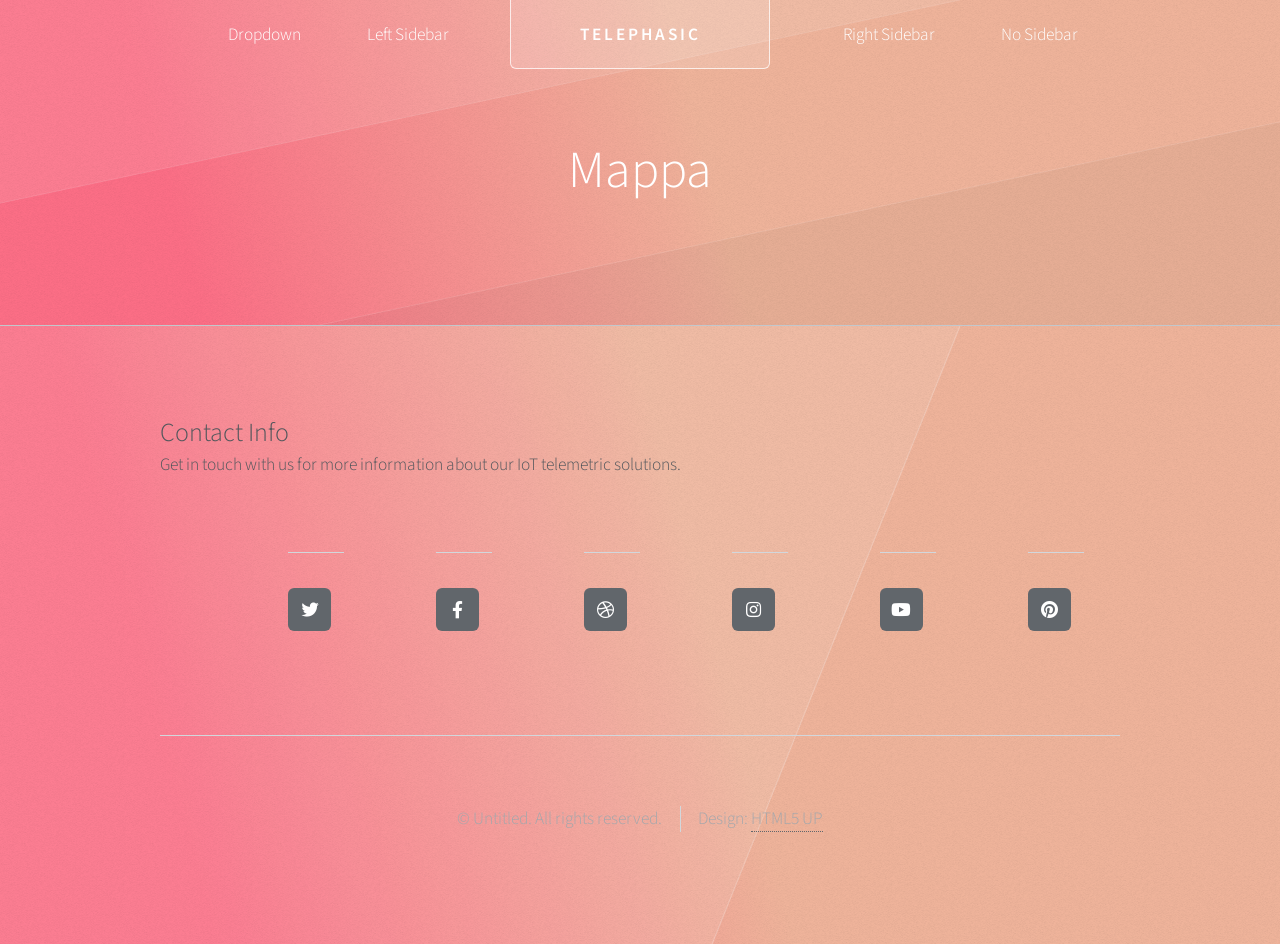
==== frontendweb1/html5up-telephasic/mappa.html @ 1f5dfa74 "first commint" ====
<!DOCTYPE HTML>
<!--
	Telephasic by HTML5 UP
	html5up.net | @ajlkn
	Free for personal and commercial use under the CCA 3.0 license (html5up.net/license)
-->
<html>
	<head>
		<title>Telephasic by HTML5 UP</title>
		<meta charset="utf-8" />
		<meta name="viewport" content="width=device-width, initial-scale=1, user-scalable=no" />
		<link rel="stylesheet" href="assets/css/main.css" />
	</head>
	<body class="homepage is-preload">
		<div id="page-wrapper">

			<!-- Header -->
				<div id="header-wrapper">
					<div id="header" class="container">

						<!-- Logo -->
							<h1 id="logo"><a href="index.html">Telephasic</a></h1>

						<!-- Nav -->
							<nav id="nav">
								<ul>
									<li>
										<a href="#">Dropdown</a>
										<ul>
											<li><a href="#">Lorem ipsum dolor</a></li>
											<li><a href="#">Magna phasellus</a></li>
											<li><a href="#">Etiam dolore nisl</a></li>
											<li>
												<a href="#">Phasellus consequat</a>
												<ul>
													<li><a href="#">Lorem ipsum dolor</a></li>
													<li><a href="#">Phasellus consequat</a></li>
													<li><a href="#">Magna phasellus</a></li>
													<li><a href="#">Etiam dolore nisl</a></li>
												</ul>
											</li>
											<li><a href="#">Veroeros feugiat</a></li>
										</ul>
									</li>
									<li><a href="left-sidebar.html">Left Sidebar</a></li>
									<li class="break"><a href="right-sidebar.html">Right Sidebar</a></li>
									<li><a href="no-sidebar.html">No Sidebar</a></li>
								</ul>
							</nav>

					</div>

					<!-- Hero -->
						<section id="hero" class="container">
							<header>
								<h2>Mappa</h2>
							</header>
							<br>
						</section>

				</div>

			<!-- Footer -->
				<div id="footer-wrapper">
					<div id="footer" class="container">
						<div class="row">
							<div class = "row">
								<section class="clo-12">		
									<h3>Contact Info</h3>
									<p>Get in touch with us for more information about our IoT telemetric solutions.</p>
								</section>
							</div>
							<section class="col-12">
									<ul class="divided icons" style="display: flex; justify-content: space-around; flex-wrap: wrap; gap: 20px;">
										<br>
										<li class="icon brands fa-twitter"><a href="#"><span class="extra">twitter.com</span></a></li>
										<li class="icon brands fa-facebook-f"><a href="#"><span class="extra">facebook.com</span></a></li>
										<li class="icon brands fa-dribbble"><a href="#"><span class="extra">dribbble.com</span></a></li>
										<li class="icon brands fa-instagram"><a href="#"><span class="extra">instagram.com</span></a></li>
										<li class="icon brands fa-youtube"><a href="#"><span class="extra">youtube.com</span></a></li>
										<li class="icon brands fa-pinterest"><a href="#"><span class="extra">pinterest.com</span></a></li>
									</ul>
							</section>
						</div>
					</div>
					<div id="copyright" class="container">
						<ul class="menu">
							<li>&copy; Untitled. All rights reserved.</li><li>Design: <a href="http://html5up.net">HTML5 UP</a></li>
						</ul>
					</div>
				</div>

		</div>

		<!-- Scripts -->
			<script src="assets/js/jquery.min.js"></script>
			<script src="assets/js/jquery.dropotron.min.js"></script>
			<script src="assets/js/browser.min.js"></script>
			<script src="assets/js/breakpoints.min.js"></script>
			<script src="assets/js/util.js"></script>
			<script src="assets/js/main.js"></script>

	</body>
</html>
---- frontendweb1/html5up-telephasic/assets/css/main.css ----
@import url("fontawesome-all.min.css");
@import url("https://fonts.googleapis.com/css?family=Source+Sans+Pro:300,300italic,400,400italic,600");

/*
	Telephasic by HTML5 UP
	html5up.net | @ajlkn
	Free for personal and commercial use under the CCA 3.0 license (html5up.net/license)
*/

html, body, div, span, applet, object,
iframe, h1, h2, h3, h4, h5, h6, p, blockquote,
pre, a, abbr, acronym, address, big, cite,
code, del, dfn, em, img, ins, kbd, q, s, samp,
small, strike, strong, sub, sup, tt, var, b,
u, i, center, dl, dt, dd, ol, ul, li, fieldset,
form, label, legend, table, caption, tbody,
tfoot, thead, tr, th, td, article, aside,
canvas, details, embed, figure, figcaption,
footer, header, hgroup, menu, nav, output, ruby,
section, summary, time, mark, audio, video {
	margin: 0;
	padding: 0;
	border: 0;
	font-size: 100%;
	font: inherit;
	vertical-align: baseline;}

article, aside, details, figcaption, figure,
footer, header, hgroup, menu, nav, section {
	display: block;}

body {
	line-height: 1;
}

ol, ul {
	list-style: none;
}

blockquote, q {
	quotes: none;
}

	blockquote:before, blockquote:after, q:before, q:after {
		content: '';
		content: none;
	}

table {
	border-collapse: collapse;
	border-spacing: 0;
}

body {
	-webkit-text-size-adjust: none;
}

mark {
	background-color: transparent;
	color: inherit;
}

input::-moz-focus-inner {
	border: 0;
	padding: 0;
}

input, select, textarea {
	-moz-appearance: none;
	-webkit-appearance: none;
	-ms-appearance: none;
	appearance: none;
}

/* Basic */

	@-ms-viewport {
		width: device-width;
	}

	html {
		box-sizing: border-box;
	}

	*, *:before, *:after {
		box-sizing: inherit;
	}

	body {
		background: #f5f7fa;
		font-family: 'Source Sans Pro', sans-serif;
		font-weight: 300;
		color: #52575c;
		line-height: 1.75em;
		font-size: 14pt;
	}

		body.is-preload *, body.is-preload *:before, body.is-preload *:after {
			-moz-animation: none !important;
			-webkit-animation: none !important;
			-ms-animation: none !important;
			animation: none !important;
			-moz-transition: none !important;
			-webkit-transition: none !important;
			-ms-transition: none !important;
			transition: none !important;
		}

	input, textarea, select {
		font-family: 'Source Sans Pro', sans-serif;
		font-weight: 300;
		color: #52575c;
		line-height: 1.75em;
		font-size: 15pt;
	}

	h1, h2, h3, h4, h5, h6 {
		font-weight: 300;
		color: #52575c;
	}

	h1 a, h2 a, h3 a, h4 a, h5 a, h6 a {
		color: inherit;
		text-decoration: none;
	}

	h2 {
		font-size: 2em;
		line-height: 1.25em;
	}

	h3 {
		font-size: 1.5em;
		line-height: 1.5em;
	}

	a {
		-moz-transition: color 0.25s ease-in-out, border-color 0.25s ease-in-out, background-color 0.25s ease-in-out;
		-webkit-transition: color 0.25s ease-in-out, border-color 0.25s ease-in-out, background-color 0.25s ease-in-out;
		-ms-transition: color 0.25s ease-in-out, border-color 0.25s ease-in-out, background-color 0.25s ease-in-out;
		transition: color 0.25s ease-in-out, border-color 0.25s ease-in-out, background-color 0.25s ease-in-out;
		color: inherit;
		text-decoration: none;
		border-bottom: dotted 1px #62676c;
	}

		a:hover {
			color: #f35858;
			border-bottom-color: rgba(255, 255, 255, 0);
		}

	strong, b {
		font-weight: 400;
		color: #42474c;
	}

	em, i {
		font-style: italic;
	}

	sub {
		position: relative;
		top: 0.5em;
		font-size: 0.8em;
	}

	sup {
		position: relative;
		top: -0.5em;
		font-size: 0.8em;
	}

	hr {
		border: 0;
		border-top: solid 1px #c2c7cc;
	}

	blockquote {
		border-left: solid 0.5em #c2c7cc;
		padding: 1em 0 1em 2em;
		font-style: italic;
	}

	p, ul, ol, dl, table {
		margin-bottom: 1.5em;
	}

	br.clear {
		clear: both;
	}

	.features {
		margin-bottom: 1.5em;
	}

	.feature {
		text-align: center;
	}

/* Sections/Article */

	section, article {
		margin-bottom: 3em;
	}

	section > :last-child,
	article > :last-child,
	section:last-child,
	article:last-child {
		margin-bottom: 0;
	}

	.row > section, .row > article {
		margin-bottom: 0;
	}

	header {
		margin-bottom: 1.5em;
	}

		header > p {
			display: block;
			color: #f35858;
			padding: 0.75em 0 1em 0;
			font-size: 1.5em;
			line-height: 1.5em;
		}

		header.major {
			text-align: center;
		}

/* Container */

	.container {
		margin: 0 auto;
		max-width: 100%;
		width: 1200px;
	}

		@media screen and (max-width: 1280px) {

			.container {
				width: 960px;
			}

		}

		@media screen and (max-width: 1080px) {

			.container {
				width: 100%;
			}

		}

		@media screen and (max-width: 820px) {

			.container {
				width: 100%;
			}

		}

		@media screen and (max-width: 736px) {

			.container {
				width: 100%;
			}

		}

		@media screen and (max-width: 480px) {

			.container {
				width: 100%;
			}

		}

/* Row */

	.row {
		display: flex;
		flex-wrap: wrap;
		box-sizing: border-box;
		align-items: stretch;
	}

		.row > * {
			box-sizing: border-box;
		}

		.row.gtr-uniform > * > :last-child {
			margin-bottom: 0;
		}

		.row.aln-left {
			justify-content: flex-start;
		}

		.row.aln-center {
			justify-content: center;
		}

		.row.aln-right {
			justify-content: flex-end;
		}

		.row.aln-top {
			align-items: flex-start;
		}

		.row.aln-middle {
			align-items: center;
		}

		.row.aln-bottom {
			align-items: flex-end;
		}

		.row > .imp {
			order: -1;
		}

		.row > .col-1 {
			width: 8.33333%;
		}

		.row > .off-1 {
			margin-left: 8.33333%;
		}

		.row > .col-2 {
			width: 16.66667%;
		}

		.row > .off-2 {
			margin-left: 16.66667%;
		}

		.row > .col-3 {
			width: 25%;
		}

		.row > .off-3 {
			margin-left: 25%;
		}

		.row > .col-4 {
			width: 33.33333%;
		}

		.row > .off-4 {
			margin-left: 33.33333%;
		}

		.row > .col-5 {
			width: 41.66667%;
		}

		.row > .off-5 {
			margin-left: 41.66667%;
		}

		.row > .col-6 {
			width: 50%;
		}

		.row > .off-6 {
			margin-left: 50%;
		}

		.row > .col-7 {
			width: 58.33333%;
		}

		.row > .off-7 {
			margin-left: 58.33333%;
		}

		.row > .col-8 {
			width: 66.66667%;
		}

		.row > .off-8 {
			margin-left: 66.66667%;
		}

		.row > .col-9 {
			width: 75%;
		}

		.row > .off-9 {
			margin-left: 75%;
		}

		.row > .col-10 {
			width: 83.33333%;
		}

		.row > .off-10 {
			margin-left: 83.33333%;
		}

		.row > .col-11 {
			width: 91.66667%;
		}

		.row > .off-11 {
			margin-left: 91.66667%;
		}

		.row > .col-12 {
			width: 100%;
		}

		.row > .off-12 {
			margin-left: 100%;
		}

		.row.gtr-0 {
			margin-top: 0px;
			margin-left: 0px;
		}

			.row.gtr-0 > * {
				padding: 0px 0 0 0px;
			}

			.row.gtr-0.gtr-uniform {
				margin-top: 0px;
			}

				.row.gtr-0.gtr-uniform > * {
					padding-top: 0px;
				}

		.row.gtr-25 {
			margin-top: -12.5px;
			margin-left: -12.5px;
		}

			.row.gtr-25 > * {
				padding: 12.5px 0 0 12.5px;
			}

			.row.gtr-25.gtr-uniform {
				margin-top: -12.5px;
			}

				.row.gtr-25.gtr-uniform > * {
					padding-top: 12.5px;
				}

		.row.gtr-50 {
			margin-top: -25px;
			margin-left: -25px;
		}

			.row.gtr-50 > * {
				padding: 25px 0 0 25px;
			}

			.row.gtr-50.gtr-uniform {
				margin-top: -25px;
			}

				.row.gtr-50.gtr-uniform > * {
					padding-top: 25px;
				}

		.row {
			margin-top: -50px;
			margin-left: -50px;
		}

			.row > * {
				padding: 50px 0 0 50px;
			}

			.row.gtr-uniform {
				margin-top: -50px;
			}

				.row.gtr-uniform > * {
					padding-top: 50px;
				}

		.row.gtr-150 {
			margin-top: -75px;
			margin-left: -75px;
		}

			.row.gtr-150 > * {
				padding: 75px 0 0 75px;
			}

			.row.gtr-150.gtr-uniform {
				margin-top: -75px;
			}

				.row.gtr-150.gtr-uniform > * {
					padding-top: 75px;
				}

		.row.gtr-200 {
			margin-top: -100px;
			margin-left: -100px;
		}

			.row.gtr-200 > * {
				padding: 100px 0 0 100px;
			}

			.row.gtr-200.gtr-uniform {
				margin-top: -100px;
			}

				.row.gtr-200.gtr-uniform > * {
					padding-top: 100px;
				}

		@media screen and (max-width: 1280px) {

			.row {
				display: flex;
				flex-wrap: wrap;
				box-sizing: border-box;
				align-items: stretch;
			}

				.row > * {
					box-sizing: border-box;
				}

				.row.gtr-uniform > * > :last-child {
					margin-bottom: 0;
				}

				.row.aln-left {
					justify-content: flex-start;
				}

				.row.aln-center {
					justify-content: center;
				}

				.row.aln-right {
					justify-content: flex-end;
				}

				.row.aln-top {
					align-items: flex-start;
				}

				.row.aln-middle {
					align-items: center;
				}

				.row.aln-bottom {
					align-items: flex-end;
				}

				.row > .imp-normal {
					order: -1;
				}

				.row > .col-1-normal {
					width: 8.33333%;
				}

				.row > .off-1-normal {
					margin-left: 8.33333%;
				}

				.row > .col-2-normal {
					width: 16.66667%;
				}

				.row > .off-2-normal {
					margin-left: 16.66667%;
				}

				.row > .col-3-normal {
					width: 25%;
				}

				.row > .off-3-normal {
					margin-left: 25%;
				}

				.row > .col-4-normal {
					width: 33.33333%;
				}

				.row > .off-4-normal {
					margin-left: 33.33333%;
				}

				.row > .col-5-normal {
					width: 41.66667%;
				}

				.row > .off-5-normal {
					margin-left: 41.66667%;
				}

				.row > .col-6-normal {
					width: 50%;
				}

				.row > .off-6-normal {
					margin-left: 50%;
				}

				.row > .col-7-normal {
					width: 58.33333%;
				}

				.row > .off-7-normal {
					margin-left: 58.33333%;
				}

				.row > .col-8-normal {
					width: 66.66667%;
				}

				.row > .off-8-normal {
					margin-left: 66.66667%;
				}

				.row > .col-9-normal {
					width: 75%;
				}

				.row > .off-9-normal {
					margin-left: 75%;
				}

				.row > .col-10-normal {
					width: 83.33333%;
				}

				.row > .off-10-normal {
					margin-left: 83.33333%;
				}

				.row > .col-11-normal {
					width: 91.66667%;
				}

				.row > .off-11-normal {
					margin-left: 91.66667%;
				}

				.row > .col-12-normal {
					width: 100%;
				}

				.row > .off-12-normal {
					margin-left: 100%;
				}

				.row.gtr-0 {
					margin-top: 0px;
					margin-left: 0px;
				}

					.row.gtr-0 > * {
						padding: 0px 0 0 0px;
					}

					.row.gtr-0.gtr-uniform {
						margin-top: 0px;
					}

						.row.gtr-0.gtr-uniform > * {
							padding-top: 0px;
						}

				.row.gtr-25 {
					margin-top: -10px;
					margin-left: -10px;
				}

					.row.gtr-25 > * {
						padding: 10px 0 0 10px;
					}

					.row.gtr-25.gtr-uniform {
						margin-top: -10px;
					}

						.row.gtr-25.gtr-uniform > * {
							padding-top: 10px;
						}

				.row.gtr-50 {
					margin-top: -20px;
					margin-left: -20px;
				}

					.row.gtr-50 > * {
						padding: 20px 0 0 20px;
					}

					.row.gtr-50.gtr-uniform {
						margin-top: -20px;
					}

						.row.gtr-50.gtr-uniform > * {
							padding-top: 20px;
						}

				.row {
					margin-top: -40px;
					margin-left: -40px;
				}

					.row > * {
						padding: 40px 0 0 40px;
					}

					.row.gtr-uniform {
						margin-top: -40px;
					}

						.row.gtr-uniform > * {
							padding-top: 40px;
						}

				.row.gtr-150 {
					margin-top: -60px;
					margin-left: -60px;
				}

					.row.gtr-150 > * {
						padding: 60px 0 0 60px;
					}

					.row.gtr-150.gtr-uniform {
						margin-top: -60px;
					}

						.row.gtr-150.gtr-uniform > * {
							padding-top: 60px;
						}

				.row.gtr-200 {
					margin-top: -80px;
					margin-left: -80px;
				}

					.row.gtr-200 > * {
						padding: 80px 0 0 80px;
					}

					.row.gtr-200.gtr-uniform {
						margin-top: -80px;
					}

						.row.gtr-200.gtr-uniform > * {
							padding-top: 80px;
						}

		}

		@media screen and (max-width: 1080px) {

			.row {
				display: flex;
				flex-wrap: wrap;
				box-sizing: border-box;
				align-items: stretch;
			}

				.row > * {
					box-sizing: border-box;
				}

				.row.gtr-uniform > * > :last-child {
					margin-bottom: 0;
				}

				.row.aln-left {
					justify-content: flex-start;
				}

				.row.aln-center {
					justify-content: center;
				}

				.row.aln-right {
					justify-content: flex-end;
				}

				.row.aln-top {
					align-items: flex-start;
				}

				.row.aln-middle {
					align-items: center;
				}

				.row.aln-bottom {
					align-items: flex-end;
				}

				.row > .imp-narrow {
					order: -1;
				}

				.row > .col-1-narrow {
					width: 8.33333%;
				}

				.row > .off-1-narrow {
					margin-left: 8.33333%;
				}

				.row > .col-2-narrow {
					width: 16.66667%;
				}

				.row > .off-2-narrow {
					margin-left: 16.66667%;
				}

				.row > .col-3-narrow {
					width: 25%;
				}

				.row > .off-3-narrow {
					margin-left: 25%;
				}

				.row > .col-4-narrow {
					width: 33.33333%;
				}

				.row > .off-4-narrow {
					margin-left: 33.33333%;
				}

				.row > .col-5-narrow {
					width: 41.66667%;
				}

				.row > .off-5-narrow {
					margin-left: 41.66667%;
				}

				.row > .col-6-narrow {
					width: 50%;
				}

				.row > .off-6-narrow {
					margin-left: 50%;
				}

				.row > .col-7-narrow {
					width: 58.33333%;
				}

				.row > .off-7-narrow {
					margin-left: 58.33333%;
				}

				.row > .col-8-narrow {
					width: 66.66667%;
				}

				.row > .off-8-narrow {
					margin-left: 66.66667%;
				}

				.row > .col-9-narrow {
					width: 75%;
				}

				.row > .off-9-narrow {
					margin-left: 75%;
				}

				.row > .col-10-narrow {
					width: 83.33333%;
				}

				.row > .off-10-narrow {
					margin-left: 83.33333%;
				}

				.row > .col-11-narrow {
					width: 91.66667%;
				}

				.row > .off-11-narrow {
					margin-left: 91.66667%;
				}

				.row > .col-12-narrow {
					width: 100%;
				}

				.row > .off-12-narrow {
					margin-left: 100%;
				}

				.row.gtr-0 {
					margin-top: 0px;
					margin-left: 0px;
				}

					.row.gtr-0 > * {
						padding: 0px 0 0 0px;
					}

					.row.gtr-0.gtr-uniform {
						margin-top: 0px;
					}

						.row.gtr-0.gtr-uniform > * {
							padding-top: 0px;
						}

				.row.gtr-25 {
					margin-top: -10px;
					margin-left: -10px;
				}

					.row.gtr-25 > * {
						padding: 10px 0 0 10px;
					}

					.row.gtr-25.gtr-uniform {
						margin-top: -10px;
					}

						.row.gtr-25.gtr-uniform > * {
							padding-top: 10px;
						}

				.row.gtr-50 {
					margin-top: -20px;
					margin-left: -20px;
				}

					.row.gtr-50 > * {
						padding: 20px 0 0 20px;
					}

					.row.gtr-50.gtr-uniform {
						margin-top: -20px;
					}

						.row.gtr-50.gtr-uniform > * {
							padding-top: 20px;
						}

				.row {
					margin-top: -40px;
					margin-left: -40px;
				}

					.row > * {
						padding: 40px 0 0 40px;
					}

					.row.gtr-uniform {
						margin-top: -40px;
					}

						.row.gtr-uniform > * {
							padding-top: 40px;
						}

				.row.gtr-150 {
					margin-top: -60px;
					margin-left: -60px;
				}

					.row.gtr-150 > * {
						padding: 60px 0 0 60px;
					}

					.row.gtr-150.gtr-uniform {
						margin-top: -60px;
					}

						.row.gtr-150.gtr-uniform > * {
							padding-top: 60px;
						}

				.row.gtr-200 {
					margin-top: -80px;
					margin-left: -80px;
				}

					.row.gtr-200 > * {
						padding: 80px 0 0 80px;
					}

					.row.gtr-200.gtr-uniform {
						margin-top: -80px;
					}

						.row.gtr-200.gtr-uniform > * {
							padding-top: 80px;
						}

		}

		@media screen and (max-width: 820px) {

			.row {
				display: flex;
				flex-wrap: wrap;
				box-sizing: border-box;
				align-items: stretch;
			}

				.row > * {
					box-sizing: border-box;
				}

				.row.gtr-uniform > * > :last-child {
					margin-bottom: 0;
				}

				.row.aln-left {
					justify-content: flex-start;
				}

				.row.aln-center {
					justify-content: center;
				}

				.row.aln-right {
					justify-content: flex-end;
				}

				.row.aln-top {
					align-items: flex-start;
				}

				.row.aln-middle {
					align-items: center;
				}

				.row.aln-bottom {
					align-items: flex-end;
				}

				.row > .imp-narrower {
					order: -1;
				}

				.row > .col-1-narrower {
					width: 8.33333%;
				}

				.row > .off-1-narrower {
					margin-left: 8.33333%;
				}

				.row > .col-2-narrower {
					width: 16.66667%;
				}

				.row > .off-2-narrower {
					margin-left: 16.66667%;
				}

				.row > .col-3-narrower {
					width: 25%;
				}

				.row > .off-3-narrower {
					margin-left: 25%;
				}

				.row > .col-4-narrower {
					width: 33.33333%;
				}

				.row > .off-4-narrower {
					margin-left: 33.33333%;
				}

				.row > .col-5-narrower {
					width: 41.66667%;
				}

				.row > .off-5-narrower {
					margin-left: 41.66667%;
				}

				.row > .col-6-narrower {
					width: 50%;
				}

				.row > .off-6-narrower {
					margin-left: 50%;
				}

				.row > .col-7-narrower {
					width: 58.33333%;
				}

				.row > .off-7-narrower {
					margin-left: 58.33333%;
				}

				.row > .col-8-narrower {
					width: 66.66667%;
				}

				.row > .off-8-narrower {
					margin-left: 66.66667%;
				}

				.row > .col-9-narrower {
					width: 75%;
				}

				.row > .off-9-narrower {
					margin-left: 75%;
				}

				.row > .col-10-narrower {
					width: 83.33333%;
				}

				.row > .off-10-narrower {
					margin-left: 83.33333%;
				}

				.row > .col-11-narrower {
					width: 91.66667%;
				}

				.row > .off-11-narrower {
					margin-left: 91.66667%;
				}

				.row > .col-12-narrower {
					width: 100%;
				}

				.row > .off-12-narrower {
					margin-left: 100%;
				}

				.row.gtr-0 {
					margin-top: 0px;
					margin-left: 0px;
				}

					.row.gtr-0 > * {
						padding: 0px 0 0 0px;
					}

					.row.gtr-0.gtr-uniform {
						margin-top: 0px;
					}

						.row.gtr-0.gtr-uniform > * {
							padding-top: 0px;
						}

				.row.gtr-25 {
					margin-top: -7.5px;
					margin-left: -7.5px;
				}

					.row.gtr-25 > * {
						padding: 7.5px 0 0 7.5px;
					}

					.row.gtr-25.gtr-uniform {
						margin-top: -7.5px;
					}

						.row.gtr-25.gtr-uniform > * {
							padding-top: 7.5px;
						}

				.row.gtr-50 {
					margin-top: -15px;
					margin-left: -15px;
				}

					.row.gtr-50 > * {
						padding: 15px 0 0 15px;
					}

					.row.gtr-50.gtr-uniform {
						margin-top: -15px;
					}

						.row.gtr-50.gtr-uniform > * {
							padding-top: 15px;
						}

				.row {
					margin-top: -30px;
					margin-left: -30px;
				}

					.row > * {
						padding: 30px 0 0 30px;
					}

					.row.gtr-uniform {
						margin-top: -30px;
					}

						.row.gtr-uniform > * {
							padding-top: 30px;
						}

				.row.gtr-150 {
					margin-top: -45px;
					margin-left: -45px;
				}

					.row.gtr-150 > * {
						padding: 45px 0 0 45px;
					}

					.row.gtr-150.gtr-uniform {
						margin-top: -45px;
					}

						.row.gtr-150.gtr-uniform > * {
							padding-top: 45px;
						}

				.row.gtr-200 {
					margin-top: -60px;
					margin-left: -60px;
				}

					.row.gtr-200 > * {
						padding: 60px 0 0 60px;
					}

					.row.gtr-200.gtr-uniform {
						margin-top: -60px;
					}

						.row.gtr-200.gtr-uniform > * {
							padding-top: 60px;
						}

		}

		@media screen and (max-width: 736px) {

			.row {
				display: flex;
				flex-wrap: wrap;
				box-sizing: border-box;
				align-items: stretch;
			}

				.row > * {
					box-sizing: border-box;
				}

				.row.gtr-uniform > * > :last-child {
					margin-bottom: 0;
				}

				.row.aln-left {
					justify-content: flex-start;
				}

				.row.aln-center {
					justify-content: center;
				}

				.row.aln-right {
					justify-content: flex-end;
				}

				.row.aln-top {
					align-items: flex-start;
				}

				.row.aln-middle {
					align-items: center;
				}

				.row.aln-bottom {
					align-items: flex-end;
				}

				.row > .imp-mobile {
					order: -1;
				}

				.row > .col-1-mobile {
					width: 8.33333%;
				}

				.row > .off-1-mobile {
					margin-left: 8.33333%;
				}

				.row > .col-2-mobile {
					width: 16.66667%;
				}

				.row > .off-2-mobile {
					margin-left: 16.66667%;
				}

				.row > .col-3-mobile {
					width: 25%;
				}

				.row > .off-3-mobile {
					margin-left: 25%;
				}

				.row > .col-4-mobile {
					width: 33.33333%;
				}

				.row > .off-4-mobile {
					margin-left: 33.33333%;
				}

				.row > .col-5-mobile {
					width: 41.66667%;
				}

				.row > .off-5-mobile {
					margin-left: 41.66667%;
				}

				.row > .col-6-mobile {
					width: 50%;
				}

				.row > .off-6-mobile {
					margin-left: 50%;
				}

				.row > .col-7-mobile {
					width: 58.33333%;
				}

				.row > .off-7-mobile {
					margin-left: 58.33333%;
				}

				.row > .col-8-mobile {
					width: 66.66667%;
				}

				.row > .off-8-mobile {
					margin-left: 66.66667%;
				}

				.row > .col-9-mobile {
					width: 75%;
				}

				.row > .off-9-mobile {
					margin-left: 75%;
				}

				.row > .col-10-mobile {
					width: 83.33333%;
				}

				.row > .off-10-mobile {
					margin-left: 83.33333%;
				}

				.row > .col-11-mobile {
					width: 91.66667%;
				}

				.row > .off-11-mobile {
					margin-left: 91.66667%;
				}

				.row > .col-12-mobile {
					width: 100%;
				}

				.row > .off-12-mobile {
					margin-left: 100%;
				}

				.row.gtr-0 {
					margin-top: 0px;
					margin-left: 0px;
				}

					.row.gtr-0 > * {
						padding: 0px 0 0 0px;
					}

					.row.gtr-0.gtr-uniform {
						margin-top: 0px;
					}

						.row.gtr-0.gtr-uniform > * {
							padding-top: 0px;
						}

				.row.gtr-25 {
					margin-top: -5px;
					margin-left: -5px;
				}

					.row.gtr-25 > * {
						padding: 5px 0 0 5px;
					}

					.row.gtr-25.gtr-uniform {
						margin-top: -5px;
					}

						.row.gtr-25.gtr-uniform > * {
							padding-top: 5px;
						}

				.row.gtr-50 {
					margin-top: -10px;
					margin-left: -10px;
				}

					.row.gtr-50 > * {
						padding: 10px 0 0 10px;
					}

					.row.gtr-50.gtr-uniform {
						margin-top: -10px;
					}

						.row.gtr-50.gtr-uniform > * {
							padding-top: 10px;
						}

				.row {
					margin-top: -20px;
					margin-left: -20px;
				}

					.row > * {
						padding: 20px 0 0 20px;
					}

					.row.gtr-uniform {
						margin-top: -20px;
					}

						.row.gtr-uniform > * {
							padding-top: 20px;
						}

				.row.gtr-150 {
					margin-top: -30px;
					margin-left: -30px;
				}

					.row.gtr-150 > * {
						padding: 30px 0 0 30px;
					}

					.row.gtr-150.gtr-uniform {
						margin-top: -30px;
					}

						.row.gtr-150.gtr-uniform > * {
							padding-top: 30px;
						}

				.row.gtr-200 {
					margin-top: -40px;
					margin-left: -40px;
				}

					.row.gtr-200 > * {
						padding: 40px 0 0 40px;
					}

					.row.gtr-200.gtr-uniform {
						margin-top: -40px;
					}

						.row.gtr-200.gtr-uniform > * {
							padding-top: 40px;
						}

		}

		@media screen and (max-width: 480px) {

			.row {
				display: flex;
				flex-wrap: wrap;
				box-sizing: border-box;
				align-items: stretch;
			}

				.row > * {
					box-sizing: border-box;
				}

				.row.gtr-uniform > * > :last-child {
					margin-bottom: 0;
				}

				.row.aln-left {
					justify-content: flex-start;
				}

				.row.aln-center {
					justify-content: center;
				}

				.row.aln-right {
					justify-content: flex-end;
				}

				.row.aln-top {
					align-items: flex-start;
				}

				.row.aln-middle {
					align-items: center;
				}

				.row.aln-bottom {
					align-items: flex-end;
				}

				.row > .imp-mobilep {
					order: -1;
				}

				.row > .col-1-mobilep {
					width: 8.33333%;
				}

				.row > .off-1-mobilep {
					margin-left: 8.33333%;
				}

				.row > .col-2-mobilep {
					width: 16.66667%;
				}

				.row > .off-2-mobilep {
					margin-left: 16.66667%;
				}

				.row > .col-3-mobilep {
					width: 25%;
				}

				.row > .off-3-mobilep {
					margin-left: 25%;
				}

				.row > .col-4-mobilep {
					width: 33.33333%;
				}

				.row > .off-4-mobilep {
					margin-left: 33.33333%;
				}

				.row > .col-5-mobilep {
					width: 41.66667%;
				}

				.row > .off-5-mobilep {
					margin-left: 41.66667%;
				}

				.row > .col-6-mobilep {
					width: 50%;
				}

				.row > .off-6-mobilep {
					margin-left: 50%;
				}

				.row > .col-7-mobilep {
					width: 58.33333%;
				}

				.row > .off-7-mobilep {
					margin-left: 58.33333%;
				}

				.row > .col-8-mobilep {
					width: 66.66667%;
				}

				.row > .off-8-mobilep {
					margin-left: 66.66667%;
				}

				.row > .col-9-mobilep {
					width: 75%;
				}

				.row > .off-9-mobilep {
					margin-left: 75%;
				}

				.row > .col-10-mobilep {
					width: 83.33333%;
				}

				.row > .off-10-mobilep {
					margin-left: 83.33333%;
				}

				.row > .col-11-mobilep {
					width: 91.66667%;
				}

				.row > .off-11-mobilep {
					margin-left: 91.66667%;
				}

				.row > .col-12-mobilep {
					width: 100%;
				}

				.row > .off-12-mobilep {
					margin-left: 100%;
				}

				.row.gtr-0 {
					margin-top: 0px;
					margin-left: 0px;
				}

					.row.gtr-0 > * {
						padding: 0px 0 0 0px;
					}

					.row.gtr-0.gtr-uniform {
						margin-top: 0px;
					}

						.row.gtr-0.gtr-uniform > * {
							padding-top: 0px;
						}

				.row.gtr-25 {
					margin-top: -5px;
					margin-left: -5px;
				}

					.row.gtr-25 > * {
						padding: 5px 0 0 5px;
					}

					.row.gtr-25.gtr-uniform {
						margin-top: -5px;
					}

						.row.gtr-25.gtr-uniform > * {
							padding-top: 5px;
						}

				.row.gtr-50 {
					margin-top: -10px;
					margin-left: -10px;
				}

					.row.gtr-50 > * {
						padding: 10px 0 0 10px;
					}

					.row.gtr-50.gtr-uniform {
						margin-top: -10px;
					}

						.row.gtr-50.gtr-uniform > * {
							padding-top: 10px;
						}

				.row {
					margin-top: -20px;
					margin-left: -20px;
				}

					.row > * {
						padding: 20px 0 0 20px;
					}

					.row.gtr-uniform {
						margin-top: -20px;
					}

						.row.gtr-uniform > * {
							padding-top: 20px;
						}

				.row.gtr-150 {
					margin-top: -30px;
					margin-left: -30px;
				}

					.row.gtr-150 > * {
						padding: 30px 0 0 30px;
					}

					.row.gtr-150.gtr-uniform {
						margin-top: -30px;
					}

						.row.gtr-150.gtr-uniform > * {
							padding-top: 30px;
						}

				.row.gtr-200 {
					margin-top: -40px;
					margin-left: -40px;
				}

					.row.gtr-200 > * {
						padding: 40px 0 0 40px;
					}

					.row.gtr-200.gtr-uniform {
						margin-top: -40px;
					}

						.row.gtr-200.gtr-uniform > * {
							padding-top: 40px;
						}

		}

/* Image */

	.image {
		-moz-transition: opacity 0.25s ease-in-out;
		-webkit-transition: opacity 0.25s ease-in-out;
		-ms-transition: opacity 0.25s ease-in-out;
		transition: opacity 0.25s ease-in-out;
		display: inline-block;
		outline: 0;
		border: 0;
	}

		.image img {
			display: block;
			width: 100%;
		}

		.image.fit {
			display: block;
			width: 100%;
		}

		.image.featured {
			display: block;
			width: 100%;
			margin: 0 0 3em 0;
		}

		.image.left {
			float: left;
			margin: 0 2em 2em 0;
		}

		.image.centered {
			display: block;
			margin: 0 0 3em 0;
		}

			.image.centered img {
				margin: 0 auto;
				width: auto;
			}

	a.image:hover {
		opacity: 0.85;
	}

/* List */

	ul {
		list-style: disc;
		padding-left: 1em;
	}

		ul li {
			padding-left: 0.5em;
		}

	ol {
		list-style: decimal;
		padding-left: 1.25em;
	}

		ol li {
			padding-left: 0.25em;
		}

/* Actions */

	ul.actions {
		padding-top: 1em;
		list-style: none;
		padding-left: 0;
	}

		ul.actions.major {
			text-align: center;
		}

		ul.actions li {
			display: inline-block;
			margin-left: 1em;
			padding-left: 0;
		}

			ul.actions li:first-child {
				margin-left: 0;
			}

/* Divided */

	ul.divided {
		list-style: none;
		padding-left: 0;
	}

		ul.divided li {
			border-top: solid 1px #d2d7dc;
			padding-top: 2em;
			margin-top: 2em;
			padding-left: 0;
		}

			ul.divided li:first-child {
				padding-top: 0;
				margin-top: 0;
				border-top: 0;
			}

/* Icons */

	ul.icons {
		list-style: none;
		padding-left: 0;
	}

		ul.icons li {
			padding-left: 0;
		}

			ul.icons li:before {
				display: inline-block;
				color: #fff;
				background: #61666b;
				width: 2.5em;
				height: 2.5em;
				border-radius: 0.35em;
				text-align: center;
				line-height: 2.5em;
				margin-right: 0.75em;
			}

/* Menu */

	ul.menu {
		list-style: none;
		padding-left: 0;
	}

		ul.menu li {
			display: inline-block;
			border-left: solid 1px #d2d7dc;
			padding-left: 1em;
			margin-left: 1em;
		}

			ul.menu li:first-child {
				border-left: 0;
				padding-left: 0;
				margin-left: 0;
			}

/* Form */

	form .actions {
		padding-top: 0;
	}

	form label {
		display: block;
		font-weight: 300;
		color: #52575c;
		margin: 0 0 0.5em 0;
	}

	form input[type="text"],
	form input[type="email"],
	form input[type="password"],
	form select,
	form textarea {
		-moz-transition: background-color 0.25s ease-in-out;
		-webkit-transition: background-color 0.25s ease-in-out;
		-ms-transition: background-color 0.25s ease-in-out;
		transition: background-color 0.25s ease-in-out;
		-webkit-appearance: none;
		display: block;
		background: #f9fbfe;
		border: solid 1px #d2d7dc;
		border-radius: 0.35em;
		width: 100%;
		line-height: 1.5em;
		padding: 0.75em;
	}

		form input[type="text"]:focus,
		form input[type="email"]:focus,
		form input[type="password"]:focus,
		form select:focus,
		form textarea:focus {
			background: #fff;
		}

	form textarea {
		min-height: 7em;
	}

	form ::-webkit-input-placeholder {
		color: #555 !important;
	}

	form :-moz-placeholder {
		color: #555 !important;
	}

	form ::-moz-placeholder {
		color: #555 !important;
	}

	form :-ms-input-placeholder {
		color: #555 !important;
	}

	form ::-moz-focus-inner {
		border: 0;
	}

/* Table */

	table {
		width: 100%;
	}

		table.default {
			width: 100%;
		}

			table.default tbody tr {
				border-top: solid 1px #D2D7DC;
			}

				table.default tbody tr:nth-child(2n+1) {
					background: #f9fbfe;
				}

			table.default td {
				padding: 0.5em 1em 0.5em 1em;
			}

			table.default th {
				text-align: left;
				font-weight: 400;
				padding: 0.5em 1em 0.5em 1em;
			}

			table.default tfoot {
				border-top: solid 1px #D2D7DC;
			}

/* Button */

	input[type="button"],
	input[type="submit"],
	input[type="reset"],
	button,
	.button {
		-moz-transition: color 0.25s ease-in-out, border-color 0.25s ease-in-out, background-color 0.25s ease-in-out;
		-webkit-transition: color 0.25s ease-in-out, border-color 0.25s ease-in-out, background-color 0.25s ease-in-out;
		-ms-transition: color 0.25s ease-in-out, border-color 0.25s ease-in-out, background-color 0.25s ease-in-out;
		transition: color 0.25s ease-in-out, border-color 0.25s ease-in-out, background-color 0.25s ease-in-out;
		display: inline-block;
		color: inherit;
		background: none;
		text-decoration: none;
		border: solid 1px #c2c7cc;
		border-radius: 0.35em;
		padding: 0.8em 2em 0.8em 2em;
		cursor: pointer;
		outline: 0;
	}

		input[type="button"]:hover,
		input[type="submit"]:hover,
		input[type="reset"]:hover,
		button:hover,
		.button:hover {
			color: #f35858;
			border-color: rgba(243, 88, 88, 0.5);
		}

/* Icons */

	.icon {
		text-decoration: none;
		text-decoration: none;
	}

		.icon:before {
			-moz-osx-font-smoothing: grayscale;
			-webkit-font-smoothing: antialiased;
			display: inline-block;
			font-style: normal;
			font-variant: normal;
			text-rendering: auto;
			line-height: 1;
			text-transform: none !important;
			font-family: 'Font Awesome 5 Free';
			font-weight: 400;
		}

		.icon:before {
			line-height: inherit;
		}

		.icon > .label {
			display: none;
		}

		.icon.solid:before {
			font-weight: 900;
		}

		.icon.brands:before {
			font-family: 'Font Awesome 5 Brands';
		}

/* Wrappers */

	.wrapper {
		position: relative;
		background: #fff;
		overflow-x: hidden;
		padding: 6em 0 6em 0;
	}

	.image-wrapper {
		position: relative;
	}

		.image-wrapper .image {
			position: relative;
			z-index: 2;
		}

		.image-wrapper.first:before {
			content: '';
			display: block;
			width: 2000%;
			height: 100%;
			position: absolute;
			left: -1000%;
			top: 0;
			z-index: 1;
			box-shadow: inset 0px 0px 0px 1px #e8e8e8;
			background: #f6f8fb url("images/image-wrapper.svg");
		}

	#header-wrapper {
		position: relative;
		padding: 4em 0 2em 0;
		background-image: url("images/header.svg");
		background-image: url("images/overlay.png"), url("images/header.svg"), -moz-linear-gradient(75deg, #FF7088 15%, #F2B69D 55%);
		background-image: url("images/overlay.png"), url("images/header.svg"), -webkit-linear-gradient(75deg, #FF7088 15%, #F2B69D 55%);
		background-image: url("images/overlay.png"), url("images/header.svg"), -ms-linear-gradient(75deg, #FF7088 15%, #F2B69D 55%);
		background-image: url("images/overlay.png"), url("images/header.svg"), linear-gradient(75deg, #FF7088 15%, #F2B69D 55%);
		background-color: #f08c89;
		background-size: 100% 620%;
		background-size: 128px 128px, 100% 620%, auto;
		background-repeat: repeat, no-repeat, no-repeat;
	}

	.homepage #header-wrapper {
		padding: 10em 0 6em 0;
		background-size: 128px 128px, 100% 100%, auto;
	}

	#promo-wrapper {
		position: relative;
		background-image: url("images/overlay.png"), url("../../images/promo.jpg");
		background-size: 192px 192px, cover;
		background-position: top left, center center;
		color: #fff;
		text-align: center;
		padding: 6em 0 6em 0;
	}

	#footer-wrapper {
		position: relative;
		border-top: solid 1px #c2c7cc;
		padding: 6em 0 6em 0;
		background-image: url("images/header.svg");
		background-image: url("images/overlay.png"), url("images/header.svg"), -moz-linear-gradient(75deg, #FF7088 15%, #F2B69D 55%);
		background-image: url("images/overlay.png"), url("images/header.svg"), -webkit-linear-gradient(75deg, #FF7088 15%, #F2B69D 55%);
		background-image: url("images/overlay.png"), url("images/header.svg"), -ms-linear-gradient(75deg, #FF7088 15%, #F2B69D 55%);
		background-image: url("images/overlay.png"), url("images/header.svg"), linear-gradient(75deg, #FF7088 15%, #F2B69D 55%);
		background-color: #f08c89;
		background-size: 100% 620%;
		background-size: 128px 128px, 100% 620%, auto;
		background-repeat: repeat, no-repeat, no-repeat;
	}

/* Header */

	#logo {
		position: absolute;
		z-index: 1;
		top: 0;
		left: 50%;
		width: 15em;
		margin-left: -7.5em;
	}

		#logo a {
			display: block;
			width: 100%;
			height: 4em;
			line-height: 4em;
			background: rgba(255, 255, 255, 0.15);
			border: solid 1px;
			border-color: #fff;
			border-color: rgba(255, 255, 255, 0.75);
			border-top: 0;
			border-radius: 0 0 0.35em 0.35em;
			color: #fff;
			display: inline-block;
			font-weight: 600;
			letter-spacing: 3px;
			text-align: center;
			text-transform: uppercase;
		}

	#nav {
		text-align: center;
		position: absolute;
		top: 0;
		left: 0;
		width: 100%;
		height: 4em;
		line-height: 4em;
	}

		#nav > ul {
			margin: 0;
		}

			#nav > ul > li {
				display: inline-block;
				margin-left: 1em;
			}

				#nav > ul > li > ul {
					display: none;
				}

				#nav > ul > li > span, #nav > ul > li > a {
					color: #fff;
					text-decoration: none;
					outline: 0;
					border: 0;
					border: solid 1px rgba(255, 255, 255, 0);
					border-radius: 0.35em;
					padding: 0.3em 1em 0.3em 1em;
					-moz-transition: border-color 0.25s ease-in-out, background-color 0.25s ease-in-out;
					-webkit-transition: border-color 0.25s ease-in-out, background-color 0.25s ease-in-out;
					-o-transition: border-color 0.25s ease-in-out, background-color 0.25s ease-in-out;
					-ms-transition: border-color 0.25s ease-in-out, background-color 0.25s ease-in-out;
					transition: border-color 0.25s ease-in-out, background-color 0.25s ease-in-out;
				}

				#nav > ul > li.active > span, #nav > ul > li.active > a {
					border-color: rgba(255, 255, 255, 0.75);
					background-color: rgba(255, 255, 255, 0.15);
					color: #fff;
				}

				#nav > ul > li:first-child {
					margin-left: 0;
				}

				#nav > ul > li.break {
					margin-left: 20em;
				}

	.dropotron {
		text-align: left;
		line-height: 2em;
		border-radius: 0.35em;
		min-width: 12em;
		background: #fff;
		line-height: 1em;
		padding: 0.85em 0 0.85em 0;
		box-shadow: 0px 1px 3px 0px rgba(0, 0, 0, 0.25);
		margin-top: -0.8em;
		list-style: none;
	}

		.dropotron a, .dropotron span {
			display: block;
			padding: 0.65em 1em 0.65em 1em;
			border-top: solid 1px #e8e8e8;
			border-bottom: 0;
		}

		.dropotron li {
			padding-left: 0;
		}

			.dropotron li:first-child > a, .dropotron li:first-child > span {
				border-top: 0;
			}

			.dropotron li.active > a, .dropotron li.active > span {
				color: #f35858;
			}

		.dropotron.level-0 {
			font-size: 0.9em;
			margin-top: 0;
		}

			.dropotron.level-0:before {
				content: '';
				position: absolute;
				top: -1em;
				width: 1em;
				height: 1em;
				border-bottom: solid 0.5em #fff;
				border-left: solid 0.5em rgba(255, 255, 255, 0);
				border-right: solid 0.5em rgba(255, 255, 255, 0);
			}

			.dropotron.level-0.center:before {
				left: 50%;
				margin-left: -0.5em;
			}

			.dropotron.level-0.left:before {
				left: 1em;
			}

			.dropotron.level-0.right:before {
				right: 1em;
			}

/* Hero */

	#hero {
		position: relative;
		color: #fff;
		text-align: center;
		z-index: 1;
	}

		#hero h2 {
			color: #fff;
			font-size: 3em;
		}

		#hero strong {
			color: inherit;
		}

		#hero header > span {
			color: #fff;
		}

		#hero p {
			font-size: 1.5em;
			line-height: 1.5em;
		}

		#hero .button {
			background: #fff;
			border-color: rgba(255, 255, 255, 0);
			color: #f08c89;
			font-size: 1.25em;
		}

			#hero .button:hover {
				border-color: rgba(255, 255, 255, 0.75);
				background-color: rgba(255, 255, 255, 0.15);
				color: #fff;
			}

		#hero a {
			color: #fff;
			border-color: #fff;
			border-color: rgba(255, 255, 255, 0.5);
		}

			#hero a:hover {
				border-color: rgba(255, 255, 255, 0);
			}

/* Promo */

	#promo {
		background: rgba(255, 255, 255, 0.05);
		border: solid 1px rgba(255, 255, 255, 0.25);
		border-radius: 0.5em;
		padding: 1.75em 2.5em 1.75em 2.5em;
		display: inline-block;
		position: relative;
		z-index: 1;
	}

		#promo h2 {
			color: #fff;
			display: inline-block;
			margin-right: 1em;
			font-size: 1.75em;
		}

		#promo .button {
			background: #fff;
			border-color: rgba(255, 255, 255, 0);
			color: #27636B;
			font-size: 1.25em;
		}

			#promo .button:hover {
				border-color: rgba(255, 255, 255, 0.75);
				background-color: rgba(255, 255, 255, 0.15);
				color: #fff;
			}

/* Main */

	#main {
		padding-bottom: 4em;
	}

/* Sidebar */

	#sidebar section {
		border-top: solid 1px #d2d7dc;
		margin-top: 3em;
		padding-top: 3em;
	}

		#sidebar section:first-child {
			border-top: 0;
			margin-top: 0;
			padding-top: 0;
		}

/* Footer */

	#footer {
		position: relative;
		z-index: 1;
	}

		#footer header.major {
			margin-bottom: 3em;
		}

/* Copyright */

	#copyright {
		position: relative;
		z-index: 1;
		text-align: center;
		border-top: solid 1px #d2d7dc;
		color: #a2a7ac;
		padding-top: 4em;
		margin-top: 6em;
	}

/* Normal */

	@media screen and (max-width: 1280px) {

		/* Basic */

			body, input, textarea, select {
				line-height: 1.5em;
				font-size: 13pt;
			}

			span.extra {
				display: none;
			}

		/* Wrappers */

			.wrapper {
				padding: 5em 0 5em 0;
			}

			#header-wrapper {
				padding: 2em 0 2em 0;
			}

			.homepage #header-wrapper {
				padding: 8em 0 4em 0;
			}

			#promo-wrapper {
				padding: 5em 0 5em 0;
			}

			#footer-wrapper {
				padding: 5em 0 5em 0;
			}

	}

/* Narrow */

	@media screen and (max-width: 1080px) {

		/* Sections/Article */

			header br {
				display: none;
			}

		/* Button */

			input[type="button"],
			input[type="submit"],
			input[type="reset"],
			button,
			.button {
				padding-left: 1.25em;
				padding-right: 1.25em;
			}

		/* Wrappers */

			.wrapper {
				padding: 4em 2em 4em 2em;
			}

			#header-wrapper {
				padding: 5em 0 1em 0;
			}

			.homepage #header-wrapper {
				padding: 5em 0 4em 0;
			}

			#promo-wrapper {
				padding: 2em;
			}

			#footer-wrapper {
				padding: 4em 2em 4em 2em;
			}

		/* Header */

			#nav {
				position: relative;
				margin: 0.5em 0 0 0;
				line-height: 2.25em;
				height: 2.25em;
			}

				#nav > ul > li {
					margin-left: 0;
				}

					#nav > ul > li.break {
						margin-left: 0;
					}

			.dropotron.level-0 {
				margin-top: 1.1em;
			}

		/* Hero */

			#hero {
				padding: 3.5em 4em 0 4em;
			}

				#hero h2 {
					font-size: 2.75em;
				}

				#hero p br {
					display: none;
				}

		/* Promo */

			#promo {
				padding: 1.75em 2.5em 1.75em 2.5em;
				display: inline-block;
			}

				#promo .button {
					font-size: 1.25em;
				}

				#promo h2 {
					display: block;
					margin: 0 0 1em 0;
					font-size: 1.5em;
				}

		/* Copyright */

			#copyright {
				padding-top: 2em;
				margin-top: 3em;
			}

	}

/* Narrower */

	@media screen and (max-width: 820px) {

		/* Basic */

			body, input, textarea, select {
				line-height: 1.5em;
				font-size: 14pt;
			}

			span.extra {
				display: inline;
			}

			.features {
				margin-bottom: 0;
			}

		/* Sections/Article */

			section, article {
				margin-bottom: 3em;
			}

			.row > section, .row > article {
				margin-bottom: 3em;
			}

			section:last-child,
			article:last-child {
				margin-bottom: 0;
			}

			.row > section:last-child,
			.row > article:last-child {
				margin-bottom: 0;
			}

		/* Menu */

			ul.menu {
				text-align: center;
			}

				ul.menu li {
					display: block;
					border: 0;
					padding: 0;
					margin: 0;
					line-height: 2em;
				}

					ul.menu li:first-child {
						border-top: 0;
					}

		/* Actions */

			ul.actions.major {
				padding-top: 2em;
			}

		/* Header */

			#nav {
				font-size: 0.9em;
			}

				#nav > ul > li > span, #nav > ul > li > a {
					padding: 0.25em 0.5em 0.25em 0.5em;
				}

		/* Hero */

			#hero h2 {
				font-size: 2.5em;
			}

		/* Main */

			#main {
				padding-bottom: 0;
			}

		/* Content */

			#content {
				margin-bottom: 3em;
			}

		/* Sidebar */

			#sidebar {
				margin-bottom: 3em;
			}

				#sidebar section {
					border-top: 0;
					margin-top: 0;
					padding-top: 1em;
				}

		/* Footer */

			#footer header.major {
				margin-bottom: 1.5em;
			}

	}

/* Mobile */

	#navPanel, #navButton {
		display: none;
	}

	@media screen and (max-width: 736px) {

		/* Basic */

			html, body {
				overflow-x: hidden;
			}

			body, input, textarea, select {
				font-size: 13pt;
				letter-spacing: 0;
			}

			h2 {
				font-size: 1.5em;
				line-height: 1.25em;
			}

		/* Sections/Article */

			header {
				margin-bottom: 1em;
			}

				header > p {
					font-size: 1em;
				}

		/* Divided */

			ul.divided li {
				padding-top: 0.75em;
				margin-top: 0.75em;
			}

		/* Wrappers */

			.wrapper {
				padding: 3em 20px 3em 20px;
			}

			#header-wrapper {
				padding: 3em 20px 20px 20px;
				text-align: center;
			}

			.homepage #header-wrapper {
				padding: 3em 20px 3em 20px;
			}

			#promo-wrapper {
				padding: 20px;
			}

			#footer-wrapper {
				padding: 3em 20px 3em 20px;
			}

		/* Header */

			#logo {
				position: relative;
			}

				#logo a {
					border: solid 1px rgba(255, 255, 255, 0.75);
					border-radius: 0.35em;
					height: 3em;
					line-height: 3em;
				}

		/* Nav */

			#nav {
				display: none;
			}

		/* Footer */

			#footer ul.divided {
				margin: 0;
			}

				#footer ul.divided li:first-child {
					border-top: solid 1px #d2d7dc;
					padding-top: 0.75em;
					margin-top: 0.75em;
				}

				#footer ul.divided:first-child li:first-child {
					border-top: 0;
					padding-top: 0;
					margin-top: 0;
				}

		/* Hero */

			#hero {
				padding: 2.5em 2em 0 2em;
			}

				#hero header {
					margin: 0 0 1.25em 0;
				}

					#hero header h2 {
						font-size: 1.5em;
					}

				#hero p {
					font-size: 1em;
				}

		/* Nav */

			#page-wrapper {
				-moz-backface-visibility: hidden;
				-webkit-backface-visibility: hidden;
				-ms-backface-visibility: hidden;
				backface-visibility: hidden;
				-moz-transition: -moz-transform 0.5s ease;
				-webkit-transition: -webkit-transform 0.5s ease;
				-ms-transition: -ms-transform 0.5s ease;
				transition: transform 0.5s ease;
				padding-bottom: 1px;
			}

			#navButton {
				-moz-backface-visibility: hidden;
				-webkit-backface-visibility: hidden;
				-ms-backface-visibility: hidden;
				backface-visibility: hidden;
				-moz-transition: -moz-transform 0.5s ease;
				-webkit-transition: -webkit-transform 0.5s ease;
				-ms-transition: -ms-transform 0.5s ease;
				transition: transform 0.5s ease;
				display: block;
				height: 44px;
				left: 0;
				position: fixed;
				top: 0;
				width: 100%;
				z-index: 10001;
			}

				#navButton .toggle {
					text-decoration: none;
					border: 0;
					height: 100%;
					left: 0;
					outline: 0;
					position: absolute;
					top: 0;
					width: 100%;
				}

					#navButton .toggle:before {
						-moz-osx-font-smoothing: grayscale;
						-webkit-font-smoothing: antialiased;
						display: inline-block;
						font-style: normal;
						font-variant: normal;
						text-rendering: auto;
						line-height: 1;
						text-transform: none !important;
						font-family: 'Font Awesome 5 Free';
						font-weight: 900;
					}

					#navButton .toggle:before {
						background: rgba(128, 132, 136, 0.35);
						border-radius: 0 0 0.35em 0.35em;
						border-top: 0;
						color: #fff;
						content: '\f0c9';
						display: block;
						font-size: 18px;
						height: 30px;
						left: 50%;
						line-height: 30px;
						margin-left: -40px;
						position: absolute;
						text-align: center;
						text-decoration: none;
						width: 80px;
					}

			#navPanel {
				-moz-backface-visibility: hidden;
				-webkit-backface-visibility: hidden;
				-ms-backface-visibility: hidden;
				backface-visibility: hidden;
				-moz-transform: translateY(-50vh);
				-webkit-transform: translateY(-50vh);
				-ms-transform: translateY(-50vh);
				transform: translateY(-50vh);
				-moz-transition: -moz-transform 0.5s ease;
				-webkit-transition: -webkit-transform 0.5s ease;
				-ms-transition: -ms-transform 0.5s ease;
				transition: transform 0.5s ease;
				background-image: url("images/overlay.png"), url("images/navPanel.svg"), -moz-linear-gradient(top, rgba(255, 255, 255, 0), rgba(0, 0, 0, 0.25));
				background-image: url("images/overlay.png"), url("images/navPanel.svg"), -webkit-linear-gradient(top, rgba(255, 255, 255, 0), rgba(0, 0, 0, 0.25));
				background-image: url("images/overlay.png"), url("images/navPanel.svg"), -ms-linear-gradient(top, rgba(255, 255, 255, 0), rgba(0, 0, 0, 0.25));
				background-image: url("images/overlay.png"), url("images/navPanel.svg"), linear-gradient(top, rgba(255, 255, 255, 0), rgba(0, 0, 0, 0.25));
				display: block;
				left: 0;
				overflow-y: auto;
				position: fixed;
				top: 0;
				width: 100%;
				height: 50vh;
				z-index: 10002;
				box-shadow: inset 0px -2px 5px 0px rgba(0, 0, 0, 0.25);
				font-size: 1em;
				background-color: #45474a;
				background-size: 128px 128px, 100% 100%, 100% 100%;
			}

				#navPanel .link {
					position: relative;
					z-index: 1;
					display: block;
					text-decoration: none;
					padding: 0.75em;
					color: #ddd;
					border: 0;
					border-top: dotted 1px rgba(255, 255, 255, 0.1);
				}

					#navPanel .link.depth-0 {
						color: #fff;
						font-weight: 400;
					}

				#navPanel .indent-1 {
					display: inline-block;
					width: 1em;
				}

				#navPanel .indent-2 {
					display: inline-block;
					width: 2em;
				}

				#navPanel .indent-3 {
					display: inline-block;
					width: 3em;
				}

				#navPanel .indent-4 {
					display: inline-block;
					width: 4em;
				}

				#navPanel .indent-5 {
					display: inline-block;
					width: 5em;
				}

				#navPanel .depth-0 {
					color: #fff;
				}

			body.navPanel-visible #page-wrapper {
				-moz-transform: translateY(50vh);
				-webkit-transform: translateY(50vh);
				-ms-transform: translateY(50vh);
				transform: translateY(50vh);
			}

			body.navPanel-visible #navButton {
				-moz-transform: translateY(50vh);
				-webkit-transform: translateY(50vh);
				-ms-transform: translateY(50vh);
				transform: translateY(50vh);
			}

			body.navPanel-visible #navPanel {
				-moz-transform: translateY(0);
				-webkit-transform: translateY(0);
				-ms-transform: translateY(0);
				transform: translateY(0);
			}

	}

/* Mobile (Portrait) */

	@media screen and (max-width: 480px) {

		/* Basic */

			body, input, textarea, select {
				font-size: 12pt;
				letter-spacing: 0;
			}

			.feature {
				text-align: left;
			}

		/* Sections/Article */

			section, article {
				margin-bottom: 2em;
			}

			.row > section,
			.row > article {
				margin-bottom: 2em;
			}

			header.major {
				text-align: left;
			}

		/* Image */

			.image {
				display: block;
			}

				.image.full, .image.left {
					float: none;
					display: block;
					width: 100%;
					margin: 0 0 1.5em 0;
				}

			.image-centered {
				float: none;
				display: block;
				width: 100%;
				margin: 0 0 1.5em 0;
			}

		/* Actions */

			ul.actions li {
				display: block;
				margin: 1em 0 0 0;
			}

				ul.actions li:first-child {
					margin-top: 0;
				}

			ul.actions.major {
				text-align: left !important;
			}

		/* Form */

			form textarea {
				min-height: 10em;
			}

		/* Button */

			input[type="button"],
			input[type="submit"],
			input[type="reset"],
			button,
			.button {
				display: block;
				width: 100%;
				text-align: center;
			}

		/* Header */

			#logo {
				position: relative;
				left: 0;
				top: 0;
				margin: 0;
				width: 100%;
			}

		/* Hero */

			#hero {
				padding: 2.5em 0 0 0;
			}

		/* Promo */

			#promo {
				padding: 20px;
			}

		/* Content */

			#content {
				margin-bottom: 2em;
			}

		/* Sidebar */

			#sidebar {
				margin-bottom: 2em;
			}

		/* Footer */

			#footer header.major {
				margin-bottom: 1em;
			}

	}
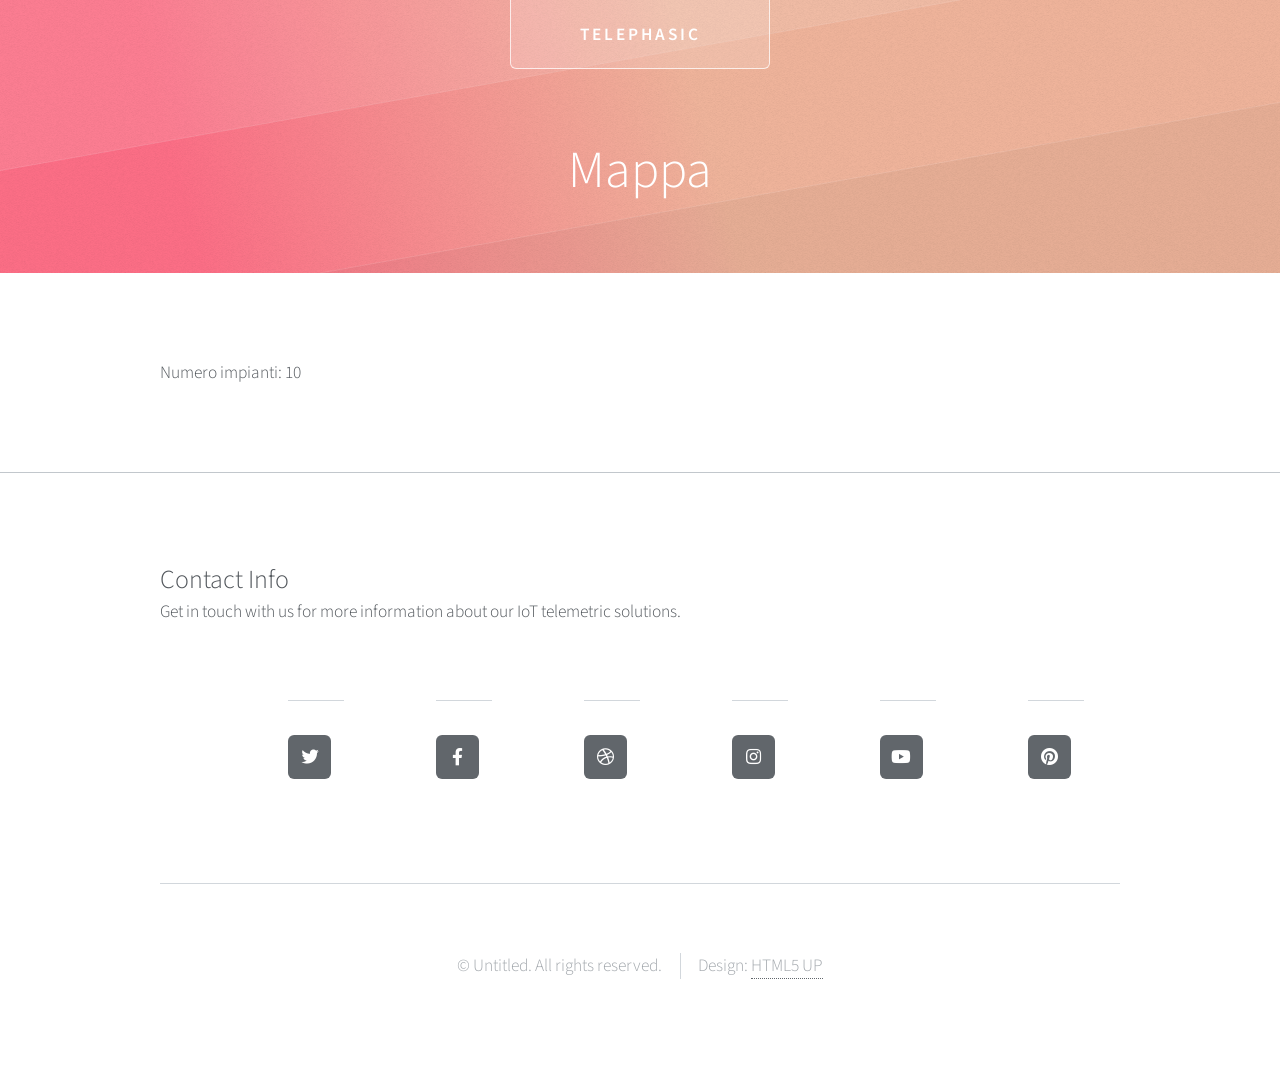
==== commit 72842362: "commit 2" ====
--- a/frontendweb1/html5up-telephasic/mappa.html
+++ b/frontendweb1/html5up-telephasic/mappa.html
@@ -20,34 +20,6 @@
 
 						<!-- Logo -->
 							<h1 id="logo"><a href="index.html">Telephasic</a></h1>
-
-						<!-- Nav -->
-							<nav id="nav">
-								<ul>
-									<li>
-										<a href="#">Dropdown</a>
-										<ul>
-											<li><a href="#">Lorem ipsum dolor</a></li>
-											<li><a href="#">Magna phasellus</a></li>
-											<li><a href="#">Etiam dolore nisl</a></li>
-											<li>
-												<a href="#">Phasellus consequat</a>
-												<ul>
-													<li><a href="#">Lorem ipsum dolor</a></li>
-													<li><a href="#">Phasellus consequat</a></li>
-													<li><a href="#">Magna phasellus</a></li>
-													<li><a href="#">Etiam dolore nisl</a></li>
-												</ul>
-											</li>
-											<li><a href="#">Veroeros feugiat</a></li>
-										</ul>
-									</li>
-									<li><a href="left-sidebar.html">Left Sidebar</a></li>
-									<li class="break"><a href="right-sidebar.html">Right Sidebar</a></li>
-									<li><a href="no-sidebar.html">No Sidebar</a></li>
-								</ul>
-							</nav>
-
 					</div>
 
 					<!-- Hero -->
@@ -55,13 +27,16 @@
 							<header>
 								<h2>Mappa</h2>
 							</header>
-							<br>
 						</section>
-
+				</div>
+				<div class="wrapper">
+					<section class="container">
+						Numero impianti: <span id="num_impianti"></span><br>
+					</section>
 				</div>
 
 			<!-- Footer -->
-				<div id="footer-wrapper">
+				<div id="footer-wrapper" style="background: white !important;">
 					<div id="footer" class="container">
 						<div class="row">
 							<div class = "row">
@@ -100,5 +75,13 @@
 			<script src="assets/js/util.js"></script>
 			<script src="assets/js/main.js"></script>
 
+			<script>
+				$(document).ready(function() {
+					// Simulazione del numero di impianti
+					var ni = 10; // Sostituisci con il numero reale
+					$('#num_impianti').text(ni);
+				});
+			</script>
+
 	</body>
 </html>
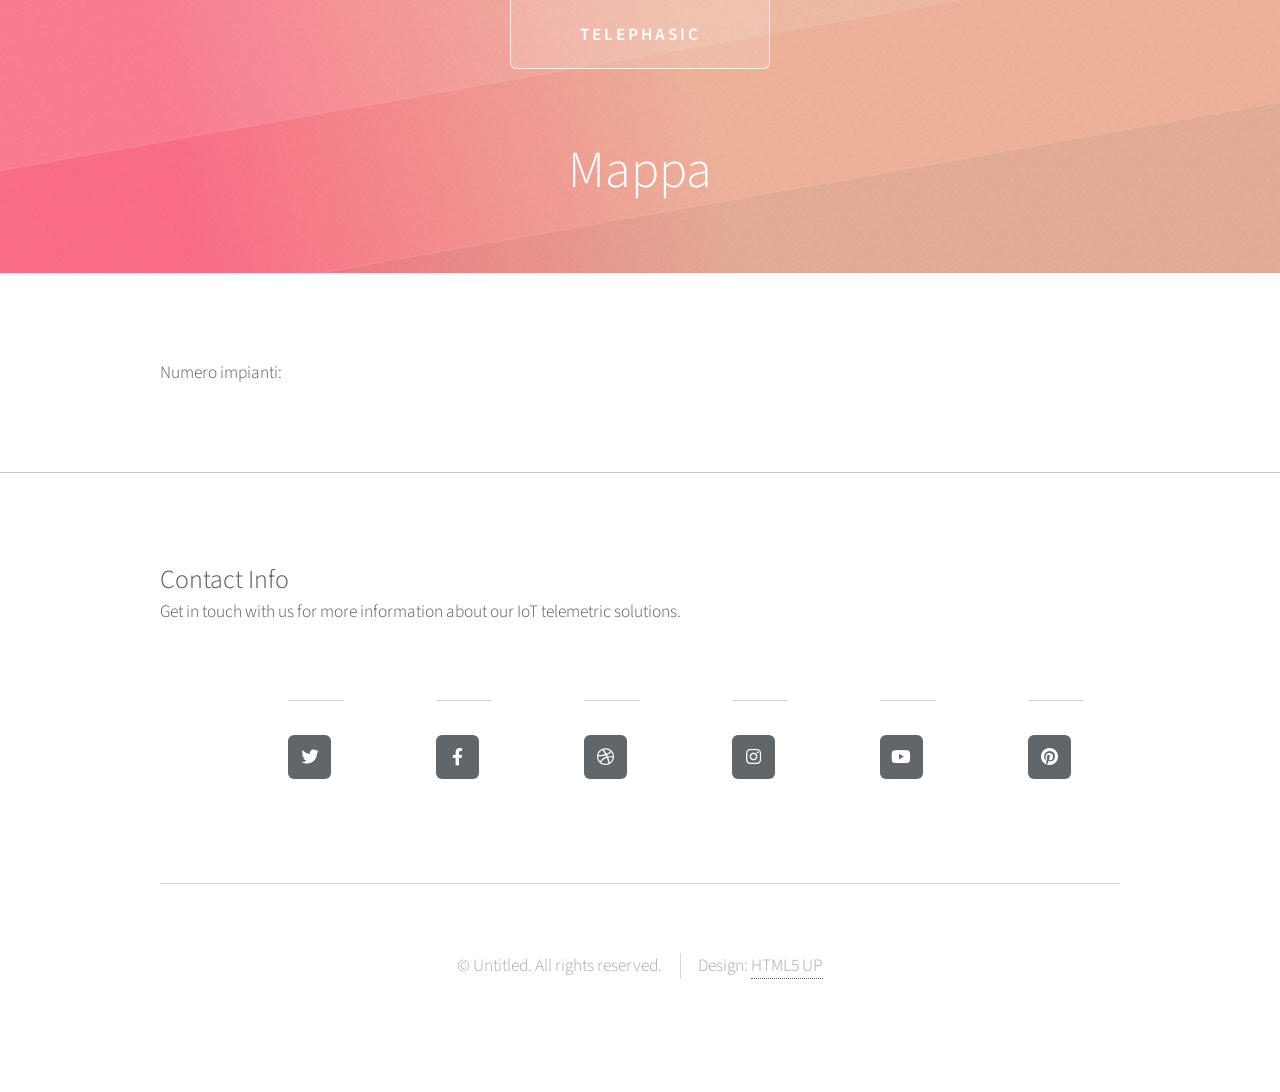
==== commit 0b767dee: "fine lezione 05/03" ====
--- a/frontendweb1/html5up-telephasic/mappa.html
+++ b/frontendweb1/html5up-telephasic/mappa.html
@@ -77,9 +77,13 @@
 
 			<script>
 				$(document).ready(function() {
-					// Simulazione del numero di impianti
-					var ni = 10; // Sostituisci con il numero reale
-					$('#num_impianti').text(ni);
+					// recuperiamo il dato dal web
+					url = "https://raw.githubusercontent.com/306862-source/esercizi_fatti_in_classe/refs/heads/main/frontendweb1/html5up-telephasic/data.json?token=GHSAT0AAAAAAD2QWYIYV5GSHOAVGFPT5FZ62O7MRWA";
+					var num_impianti = 0
+					$.getJSON(url, function(data) {
+						console.log(data);
+						$('#num_impianti').html(data.length);
+					});
 				});
 			</script>
 
